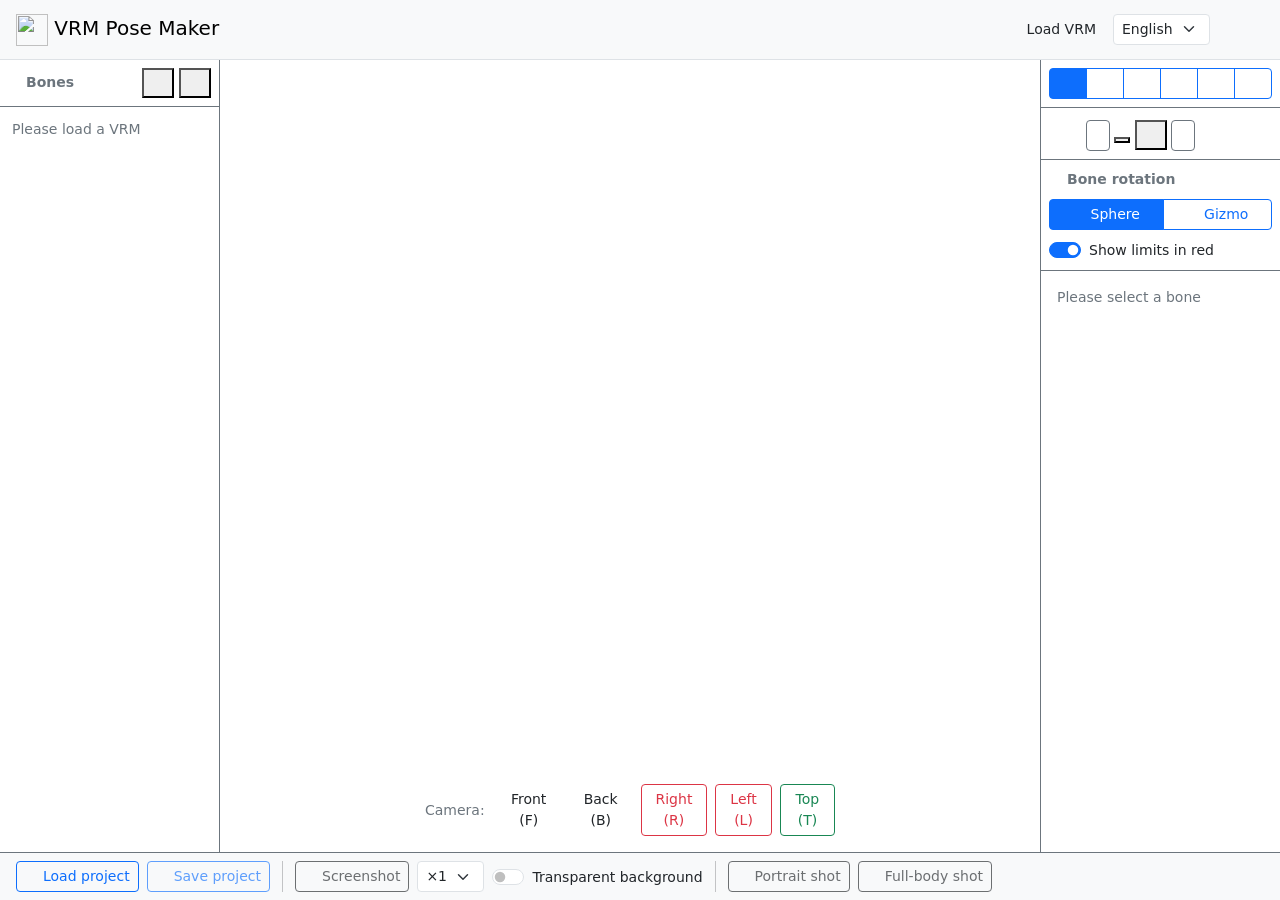
==== src/index.html @ 855b302d "grip" ====
<!DOCTYPE html>
<html lang="en" data-bs-theme="dark">
  <head>
    <meta charset="UTF-8" />
    <meta name="viewport" content="width=device-width, initial-scale=1.0" />
    <script>
      // Decide the theme before the page paints (avoids flicker). Saved setting takes precedence over the OS setting.
      (function() {
        let saved = null;
        try { saved = localStorage.getItem("darkMode"); } catch (e) { /* keep working where storage is unavailable */ }
        const prefersDark = globalThis.matchMedia("(prefers-color-scheme: dark)").matches;
        const theme = saved || (prefersDark ? "dark" : "light");
        document.documentElement.setAttribute("data-bs-theme", theme);
      })();

      function toggleDarkMode() {
        const html = document.documentElement;
        const newTheme = html.getAttribute("data-bs-theme") === "dark"
          ? "light"
          : "dark";
        html.setAttribute("data-bs-theme", newTheme);
        try { localStorage.setItem("darkMode", newTheme); } catch (e) { /* switching still works even if saving fails */ }
      }
      // 言語切替: /<言語コード>/ へ移動する。言語を増やすときは <select id="lang"> に option を足し、/<言語コード>/index.html を用意する。
      function changeLang() {
        const langObj = document.getElementById("lang");
        const lang = langObj.options[langObj.selectedIndex].value;
        location.href = `/vrm-pose-maker/${lang}/`;
      }
    </script>
    <!-- Global site tag (gtag.js) - Google Analytics -->
    <script async src="https://www.googletagmanager.com/gtag/js?id=G-F2179JXDYY"></script>
    <script>
      window.dataLayer = window.dataLayer || [];
      function gtag(){dataLayer.push(arguments);}
      gtag('js', new Date());
      gtag('config', 'G-F2179JXDYY');
    </script>
    <title>VRM Pose Maker</title>
    <link rel="alternate" hreflang="ja" href="/vrm-pose-maker/ja/" />
    <link rel="alternate" hreflang="en" href="/vrm-pose-maker/en/" />
    <link rel="alternate" hreflang="x-default" href="/vrm-pose-maker/" />

    <!-- 読み込みの高速化: CDNへ先に接続し、ES Module の依存チェーンを並列に先読みする -->
    <link rel="preconnect" href="https://cdn.jsdelivr.net" crossorigin />
    <!-- importmap は、modulepreload / type="module" より前に置くこと(後だと "three" を解決できず Uncaught TypeError になる) -->
    <!-- three.js & three-vrm via CDN (ESM importmap) -->
    <script type="importmap">
    {
      "imports": {
        "three": "https://cdn.jsdelivr.net/npm/three@0.186.0/build/three.module.min.js",
        "three/addons/": "https://cdn.jsdelivr.net/npm/three@0.186.0/examples/jsm/",
        "@pixiv/three-vrm": "https://cdn.jsdelivr.net/npm/@pixiv/three-vrm@3.5.5/lib/three-vrm.module.min.js"
      }
    }
    </script>
    <link rel="modulepreload" href="https://cdn.jsdelivr.net/npm/three@0.186.0/build/three.module.min.js" />
    <link rel="modulepreload" href="https://cdn.jsdelivr.net/npm/@pixiv/three-vrm@3.5.5/lib/three-vrm.module.min.js" />
    <link rel="modulepreload" href="https://cdn.jsdelivr.net/npm/three@0.186.0/examples/jsm/loaders/GLTFLoader.js" />
    <link rel="modulepreload" href="https://cdn.jsdelivr.net/npm/three@0.186.0/examples/jsm/controls/OrbitControls.js" />
    <link rel="modulepreload" href="https://cdn.jsdelivr.net/npm/three@0.186.0/examples/jsm/utils/BufferGeometryUtils.js" />
    <link rel="modulepreload" href="/vrm-pose-maker/js/app.js" />
    <link rel="modulepreload" href="/vrm-pose-maker/js/scene.js" />
    <link rel="modulepreload" href="/vrm-pose-maker/js/vrm-loader.js" />
    <link rel="modulepreload" href="/vrm-pose-maker/js/ui.js" />
    <link rel="modulepreload" href="/vrm-pose-maker/js/bone-control.js" />
    <link rel="modulepreload" href="/vrm-pose-maker/js/bone-sphere.js" />
    <link rel="modulepreload" href="/vrm-pose-maker/js/exporter.js" />
    <link rel="modulepreload" href="/vrm-pose-maker/js/bone-hierarchy.js" />
    <link rel="modulepreload" href="/vrm-pose-maker/js/bone-limits.js" />
    <link rel="modulepreload" href="/vrm-pose-maker/js/bone-random.js" />
    <link rel="modulepreload" href="/vrm-pose-maker/js/bone-collision.js" />
    <link rel="modulepreload" href="/vrm-pose-maker/js/light-panel.js" />
    <link rel="modulepreload" href="/vrm-pose-maker/js/light-gizmo.js" />
    <link rel="modulepreload" href="/vrm-pose-maker/js/material-panel.js" />
    <link rel="modulepreload" href="/vrm-pose-maker/js/controls.js" />
    <link rel="modulepreload" href="/vrm-pose-maker/js/i18n.js" />
    <link rel="modulepreload" href="/vrm-pose-maker/js/model-picker.js" />
    <link rel="modulepreload" href="/vrm-pose-maker/js/gltf-loader.js" />

    <!-- Bootstrap 5 -->
    <link class="drop-inline-css" href="https://cdn.jsdelivr.net/npm/bootstrap@5.3.8/dist/css/bootstrap.min.css" rel="stylesheet" />
    <!-- Custom CSS -->
    <link class="inline-css" href="/vrm-pose-maker/css/style.css" rel="stylesheet" />
    <script data-ad-client="ca-pub-6459713332128733" async src="https://pagead2.googlesyndication.com/pagead/js/adsbygoogle.js"></script>
  </head>
  <body class="bg-body text-body overflow-hidden" data-animation-list="/vrm-pose-maker/animations/list.txt" data-vrm-list="/vrm-pose-maker/vrm/list.txt">
    <div id="app" class="position-fixed top-0 start-0 w-100 d-flex flex-column overflow-hidden" style="height: 100dvh;">

    <!-- Navbar -->
    <nav class="navbar bg-body-tertiary border-bottom px-3">
      <a class="navbar-brand" href="/vrm-pose-maker/">
        <img class="favicon" alt="" src="/vrm-pose-maker/favicon/favicon.svg" width="32" height="32">
        VRM Pose Maker
      </a>
      <div class="d-flex align-items-center gap-2">
        <button id="btn-load-vrm" class="btn btn-outline-body btn-sm">
          <svg class="me-1" width="1em" height="1em" fill="currentColor" aria-hidden="true"><use href="/vrm-pose-maker/icons/bootstrap-icons.svg#folder2-open"/></svg>Load VRM
        </button>
        <input type="file" id="input-vrm" accept=".vrm" multiple class="d-none" />
        <select id="lang" class="form-select form-select-sm w-auto" title="Language" aria-label="Language" onchange="changeLang()">
          <option value="ja">日本語</option>
          <option value="en" selected>English</option>
        </select>
        <button id="btn-theme-toggle" type="button" class="btn btn-outline-body btn-sm" onclick="toggleDarkMode()" title="Toggle dark / light mode" aria-label="Toggle dark mode">
          <svg class="theme-icon-dark" width="1em" height="1em" fill="currentColor" aria-hidden="true"><use href="/vrm-pose-maker/icons/bootstrap-icons.svg#sun-fill"/></svg><svg class="theme-icon-light" width="1em" height="1em" fill="currentColor" aria-hidden="true"><use href="/vrm-pose-maker/icons/bootstrap-icons.svg#moon-stars-fill"/></svg>
        </button>
      </div>
    </nav>

    <!-- Main layout -->
    <div class="d-flex flex-grow-1 overflow-hidden">

      <!-- Left Panel: Bone List -->
      <div id="panel-left" class="bg-body border-end border-secondary d-flex flex-column" style="width:220px; min-width:180px;">
        <div class="p-2 border-bottom border-secondary d-flex align-items-center justify-content-between">
          <span class="small fw-bold text-secondary">
            <svg class="me-1" width="1em" height="1em" fill="currentColor" aria-hidden="true"><use href="/vrm-pose-maker/icons/bootstrap-icons.svg#diagram-3"/></svg>Bones
          </span>
          <span class="bone-tools">
            <button type="button" class="bone-tool-btn" id="bone-all-random" title="Randomize all bones within joint limits" aria-label="Randomize all bones within joint limits"><svg width="1em" height="1em" fill="currentColor" aria-hidden="true"><use href="/vrm-pose-maker/icons/bootstrap-icons.svg#shuffle"/></svg></button>
            <button type="button" class="bone-tool-btn" id="bone-all-reset" title="Reset all bones to the initial pose" aria-label="Reset all bones to the initial pose"><svg width="1em" height="1em" fill="currentColor" aria-hidden="true"><use href="/vrm-pose-maker/icons/bootstrap-icons.svg#arrow-counterclockwise"/></svg></button>
          </span>
        </div>
        <div id="bone-list-container" class="flex-grow-1 overflow-auto p-1">
          <div class="text-secondary small p-2">Please load a VRM</div>
        </div>
      </div>

      <!-- Center: 3D Canvas Area -->
      <div id="canvas-wrapper" class="flex-grow-1 d-flex flex-column position-relative">
        <!-- Drag & drop overlay -->
        <div id="drop-overlay" class="d-none" aria-hidden="true">
          <div class="drop-overlay-box"><svg class="me-2" width="1em" height="1em" fill="currentColor" aria-hidden="true"><use href="/vrm-pose-maker/icons/bootstrap-icons.svg#box-arrow-in-down"/></svg>Drop here<div class="small mt-1">.vrm (add model) / .glb, .fbx, .vrma (pose) / .vrmposer.json (project) / image, video (background)</div></div>
        </div>

        <!-- Loading overlay -->
        <div id="loading-overlay" class="position-absolute top-0 start-0 w-100 h-100 d-flex align-items-center justify-content-center d-none" style="z-index:10; background:rgba(0,0,0,0.7);">
          <div class="text-center">
            <div class="spinner-border text-body mb-2" role="status"></div>
            <div class="text-body small">Loading...</div>
          </div>
        </div>

        <!-- Canvas -->
        <canvas id="three-canvas" class="flex-grow-1 d-block w-100"></canvas>

        <!-- View Direction Buttons (bottom center of canvas) -->
        <div id="axis-buttons" class="position-absolute bottom-0 start-50 translate-middle-x mb-3 d-flex gap-2 align-items-center">
          <span class="text-secondary small me-1">Camera:</span>
          <button id="btn-view-front" class="btn btn-sm btn-outline-body"     title="View from the front">Front (F)</button>
          <button id="btn-view-back"  class="btn btn-sm btn-outline-body"     title="View from the back">Back (B)</button>
          <button id="btn-view-right" class="btn btn-sm btn-outline-danger"   title="View from the right">Right (R)</button>
          <button id="btn-view-left"  class="btn btn-sm btn-outline-danger"   title="View from the left">Left (L)</button>
          <button id="btn-view-top"   class="btn btn-sm btn-outline-success"  title="View from above">Top (T)</button>
        </div>

        <!-- Selected bone hint -->
        <div id="bone-hint" class="position-absolute top-0 start-50 translate-middle-x mt-2 badge bg-secondary d-none"></div>
      </div>

      <!-- Right Panel: Bone Controls -->
      <div id="panel-right" class="bg-body border-start border-secondary d-flex flex-column" style="width:240px; min-width:200px;">
        <div class="p-2 border-bottom border-secondary">
          <div class="btn-group btn-group-sm w-100" role="group" aria-label="Switch right panel">
            <input type="radio" class="btn-check" name="right-panel-tab" id="tab-bone" autocomplete="off" checked>
            <label class="btn btn-outline-primary" for="tab-bone" title="Bones / Object">
              <svg width="1em" height="1em" fill="currentColor" aria-hidden="true"><use href="/vrm-pose-maker/icons/bootstrap-icons.svg#people"/></svg>
            </label>
            <input type="radio" class="btn-check" name="right-panel-tab" id="tab-model" autocomplete="off">
            <label class="btn btn-outline-primary" for="tab-model" title="Poses">
              <svg width="1em" height="1em" fill="currentColor" aria-hidden="true"><use href="/vrm-pose-maker/icons/bootstrap-icons.svg#person-arms-up"/></svg>
            </label>
            <input type="radio" class="btn-check" name="right-panel-tab" id="tab-expression" autocomplete="off">
            <label class="btn btn-outline-primary" for="tab-expression" title="Expressions">
              <svg width="1em" height="1em" fill="currentColor" aria-hidden="true"><use href="/vrm-pose-maker/icons/bootstrap-icons.svg#emoji-smile"/></svg>
            </label>
            <input type="radio" class="btn-check" name="right-panel-tab" id="tab-material" autocomplete="off">
            <label class="btn btn-outline-primary" for="tab-material" title="Materials">
              <svg width="1em" height="1em" fill="currentColor" aria-hidden="true"><use href="/vrm-pose-maker/icons/bootstrap-icons.svg#palette2"/></svg>
            </label>
            <input type="radio" class="btn-check" name="right-panel-tab" id="tab-collision" autocomplete="off">
            <label class="btn btn-outline-primary" for="tab-collision" title="Collision">
              <svg width="1em" height="1em" fill="currentColor" aria-hidden="true"><use href="/vrm-pose-maker/icons/bootstrap-icons.svg#bounding-box-circles"/></svg>
            </label>
            <input type="radio" class="btn-check" name="right-panel-tab" id="tab-scene" autocomplete="off">
            <label class="btn btn-outline-primary" for="tab-scene" title="Environment">
              <svg width="1em" height="1em" fill="currentColor" aria-hidden="true"><use href="/vrm-pose-maker/icons/bootstrap-icons.svg#image"/></svg>
            </label>
          </div>
        </div>

        <!-- Models & poses tab -->
        <div id="panel-tab-model" class="d-none flex-column flex-grow-1 overflow-hidden">
          <div class="p-2 border-bottom border-secondary d-flex align-items-center justify-content-between">
            <div class="small fw-bold text-secondary"><svg class="me-1" width="1em" height="1em" fill="currentColor" aria-hidden="true"><use href="/vrm-pose-maker/icons/bootstrap-icons.svg#person-arms-up"/></svg>Poses</div>
            <div class="d-flex gap-1">
              <button type="button" id="btn-random-animation" class="btn btn-sm btn-outline-secondary" disabled title="Random pose playback" aria-label="Random pose playback">
                <svg width="1em" height="1em" fill="currentColor" aria-hidden="true"><use href="/vrm-pose-maker/icons/bootstrap-icons.svg#shuffle"/></svg>
              </button>
              <button type="button" id="btn-reset-pose" class="btn btn-sm btn-outline-secondary" disabled title="Reset pose" aria-label="Reset pose">
                <svg width="1em" height="1em" fill="currentColor" aria-hidden="true"><use href="/vrm-pose-maker/icons/bootstrap-icons.svg#arrow-counterclockwise"/></svg>
              </button>
            </div>
          </div>
          <div class="flex-grow-1 overflow-auto p-2">
            <div class="small text-secondary mb-1">Pose of the selected model</div>
            <div class="d-grid gap-2">
              <select id="select-random-animation" class="form-select form-select-sm" disabled title="Poses targeted by random playback. The pose currently playing is selected; choose another to switch to it"><option value="">(Loading pose list…)</option></select>
              <button id="btn-load-pose" class="btn btn-sm btn-outline-warning" disabled title="Load a GLB / FBX / VRMA file. Animations are applied to the selected model; files without a human animation are added as objects"><svg class="me-1" width="1em" height="1em" fill="currentColor" aria-hidden="true"><use href="/vrm-pose-maker/icons/bootstrap-icons.svg#upload"/></svg>Load pose</button>
              <button id="btn-save-vrma" class="btn btn-sm btn-outline-warning" disabled title="Save the current pose as .vrma"><svg class="me-1" width="1em" height="1em" fill="currentColor" aria-hidden="true"><use href="/vrm-pose-maker/icons/bootstrap-icons.svg#download"/></svg>Save pose</button>
              <button id="btn-copy-pose" class="btn btn-sm btn-outline-warning" disabled><svg class="me-1" width="1em" height="1em" fill="currentColor" aria-hidden="true"><use href="/vrm-pose-maker/icons/bootstrap-icons.svg#clipboard"/></svg>Copy pose to clipboard</button>
              <button id="btn-paste-pose" class="btn btn-sm btn-outline-warning" disabled><svg class="me-1" width="1em" height="1em" fill="currentColor" aria-hidden="true"><use href="/vrm-pose-maker/icons/bootstrap-icons.svg#clipboard-check"/></svg>Paste pose from clipboard</button>
            </div>
            <input type="file" id="input-pose" accept=".glb,.fbx,.vrma" class="d-none" />
          </div>
        </div>

        <!-- Bones tab -->
        <div id="panel-tab-bone" class="d-flex flex-column flex-grow-1 overflow-hidden">
        <div class="p-2 border-bottom border-secondary" id="selection-bar">
          <div id="selection-label" class="small text-secondary mb-1 text-truncate"></div>
          <div class="d-flex align-items-center justify-content-center gap-1">
            <button type="button" id="selection-prev" class="btn btn-sm btn-outline-secondary px-1" title="Select previous model or object" aria-label="Select previous model or object"><svg width="1em" height="1em" fill="currentColor" aria-hidden="true"><use href="/vrm-pose-maker/icons/bootstrap-icons.svg#chevron-left"/></svg></button>
            <div class="selection-chip">
              <button type="button" id="selection-face" class="selection-face" role="img"></button>
              <span id="selection-count" class="selection-count"></span>
              <button type="button" id="selection-remove" class="selection-remove" title="Remove the selection from the scene" aria-label="Remove the selection from the scene"><svg width="1em" height="1em" fill="currentColor" aria-hidden="true"><use href="/vrm-pose-maker/icons/bootstrap-icons.svg#x"/></svg></button>
            </div>
            <button type="button" id="selection-next" class="btn btn-sm btn-outline-secondary px-1" title="Select next model or object" aria-label="Select next model or object"><svg width="1em" height="1em" fill="currentColor" aria-hidden="true"><use href="/vrm-pose-maker/icons/bootstrap-icons.svg#chevron-right"/></svg></button>
            <div class="dropdown ms-1">
              <button type="button" id="selection-add" class="btn btn-sm btn-outline-body px-2" data-bs-toggle="dropdown" data-bs-popper-config='{"strategy":"fixed"}' aria-expanded="false" title="Add" aria-label="Add"><svg width="1em" height="1em" fill="currentColor" aria-hidden="true"><use href="/vrm-pose-maker/icons/bootstrap-icons.svg#plus-lg"/></svg></button>
              <ul class="dropdown-menu dropdown-menu-end">
                <li><button type="button" id="btn-model-add" class="dropdown-item small">Add VRM</button></li>
                <li><button type="button" id="btn-object-add" class="dropdown-item small" title="Add a GLB / FBX file as an object (prop, set…) without checking whether it is an animation">Add object</button></li>
              </ul>
            </div>
          </div>
          <input type="file" id="input-object" accept=".glb,.gltf,.fbx" multiple class="d-none" />
        </div>
        <div id="bone-body" class="d-flex flex-column flex-grow-1 overflow-hidden">
        <div class="p-2 border-bottom border-secondary">
          <div class="d-flex align-items-center justify-content-between">
            <span class="small fw-bold text-secondary">
              <svg class="me-1" width="1em" height="1em" fill="currentColor" aria-hidden="true"><use href="/vrm-pose-maker/icons/bootstrap-icons.svg#sliders"/></svg>Bone rotation
            </span>
            <button type="button" class="btn btn-sm btn-link text-secondary p-0"
                    data-bs-toggle="collapse" data-bs-target="#bone-controls-help"
                    aria-expanded="false" aria-controls="bone-controls-help"
                    title="Show controls help">
              <svg width="1em" height="1em" fill="currentColor" aria-hidden="true"><use href="/vrm-pose-maker/icons/bootstrap-icons.svg#question-circle"/></svg>
            </button>
          </div>

          <div class="btn-group btn-group-sm w-100 mt-2" role="group" aria-label="Manipulation mode">
            <input type="radio" class="btn-check" name="manip-mode" id="manip-mode-sphere" autocomplete="off" checked>
            <label class="btn btn-outline-primary" for="manip-mode-sphere">
              <svg class="me-1" width="1em" height="1em" fill="currentColor" aria-hidden="true"><use href="/vrm-pose-maker/icons/bootstrap-icons.svg#circle"/></svg>Sphere
            </label>
            <input type="radio" class="btn-check" name="manip-mode" id="manip-mode-gizmo" autocomplete="off">
            <label class="btn btn-outline-primary" for="manip-mode-gizmo">
              <svg class="me-1" width="1em" height="1em" fill="currentColor" aria-hidden="true"><use href="/vrm-pose-maker/icons/bootstrap-icons.svg#bounding-box-circles"/></svg>Gizmo
            </label>
          </div>

          <div class="form-check form-switch mt-2 mb-0">
            <input class="form-check-input" type="checkbox" role="switch" id="bone-show-limits" checked>
            <label class="form-check-label small" for="bone-show-limits">Show limits in red</label>
          </div>

          <div class="collapse mt-2" id="bone-controls-help">
            <div id="bone-controls-help-body" class="small bone-help-scroll">
              <div class="fw-bold text-body mb-1"><svg class="me-1" width="1em" height="1em" fill="currentColor" aria-hidden="true"><use href="/vrm-pose-maker/icons/bootstrap-icons.svg#mouse"/></svg>PC (mouse)</div>
              <ul class="mb-2 ps-3">
                <li>Left-drag the model (outside sphere/gizmo): move the model</li>
                <li>Left-drag (outside model, sphere and gizmo): rotate camera</li>
                <li>Right-drag (outside sphere/gizmo): pan camera</li>
                <li>Hold left button (inside sphere, or on a gizmo ring): rotate bone</li>
                <li>Hold right button (inside sphere/gizmo): move bone</li>
                <li>Right-click (inside sphere/gizmo, no movement): switch to parent bone</li>
                <li>Left-click (yellow center dot): toggle control target</li>
                <li>Hold left button (on another avatar): select that avatar, then drag to move it</li>
              </ul>
              <div class="fw-bold text-body mb-1"><svg class="me-1" width="1em" height="1em" fill="currentColor" aria-hidden="true"><use href="/vrm-pose-maker/icons/bootstrap-icons.svg#tablet"/></svg>Tablet (touch)</div>
              <ul class="mb-0 ps-3">
                <li>One-finger drag (on the model): move the model</li>
                <li>One-finger drag (outside model, sphere and gizmo): rotate camera</li>
                <li>Two-finger drag (outside sphere/gizmo): pan camera</li>
                <li>One-finger hold (inside sphere, or on a gizmo ring): rotate bone</li>
                <li>Long press (inside sphere/gizmo): switch to parent bone</li>
                <li>Two-finger drag (inside sphere/gizmo): move bone</li>
                <li>One-finger tap (yellow center dot): toggle control target</li>
                <li>Long press (on another avatar): select that avatar, then drag to move it</li>
              </ul>
            </div>
          </div>
        </div>
        <div id="bone-controls" class="flex-grow-1 overflow-auto p-2">
          <div class="text-secondary small p-2">Please select a bone</div>
        </div>
        </div>
        <div id="object-body" class="d-none flex-column flex-grow-1 overflow-auto p-2">
          <div id="object-controls"></div>
        </div>
        </div>

        <!-- Expressions tab -->
        <div id="panel-tab-expression" class="d-none flex-column flex-grow-1 overflow-hidden">
          <div class="p-2 border-bottom border-secondary d-flex align-items-center justify-content-between">
            <span class="small fw-bold text-secondary">
              <svg class="me-1" width="1em" height="1em" fill="currentColor" aria-hidden="true"><use href="/vrm-pose-maker/icons/bootstrap-icons.svg#emoji-smile"/></svg>Expressions
            </span>
            <div class="d-flex gap-1">
            <button type="button" id="btn-random-expressions" class="btn btn-sm btn-outline-secondary" title="Randomize expressions">
              <svg width="1em" height="1em" fill="currentColor" aria-hidden="true"><use href="/vrm-pose-maker/icons/bootstrap-icons.svg#shuffle"/></svg>
            </button>
            <button type="button" id="btn-reset-expressions" class="btn btn-sm btn-outline-secondary" title="Reset all expressions">
              <svg width="1em" height="1em" fill="currentColor" aria-hidden="true"><use href="/vrm-pose-maker/icons/bootstrap-icons.svg#arrow-counterclockwise"/></svg>
            </button>
            </div>
          </div>
          <div id="expression-controls" class="flex-grow-1 overflow-auto p-2">
            <div class="text-secondary small p-2">Please load a VRM</div>
          </div>
        </div>

        <!-- 衝突 タブ -->
        <div id="panel-tab-collision" class="d-none flex-column flex-grow-1 overflow-hidden">
          <div class="p-2 border-bottom border-secondary">
            <div class="small fw-bold text-secondary"><svg class="me-1" width="1em" height="1em" fill="currentColor" aria-hidden="true"><use href="/vrm-pose-maker/icons/bootstrap-icons.svg#bounding-box-circles"/></svg>Collision</div>
          </div>
          <div class="flex-grow-1 overflow-auto p-2">
            <div class="mb-2" title="Lays small spheres along the clothes surface, only for the swaying parts of the selected area, so they sink into clothes less. Lighter than Hair clipping fix, and applies while it is 0.">
              <div class="small mb-1">Strict collision</div>
              <div class="form-check form-check-inline form-switch">
                <input class="form-check-input" type="checkbox" role="switch" id="physics-strict-hair">
                <label class="form-check-label small" for="physics-strict-hair">Hair</label>
              </div>
              <div class="form-check form-check-inline form-switch">
                <input class="form-check-input" type="checkbox" role="switch" id="physics-strict-skirt">
                <label class="form-check-label small" for="physics-strict-skirt">Skirt</label>
              </div>
              <div class="form-check form-check-inline form-switch">
                <input class="form-check-input" type="checkbox" role="switch" id="physics-strict-other">
                <label class="form-check-label small" for="physics-strict-other">Other</label>
              </div>
              <div class="small text-secondary mt-1">Turn on "Other" to avoid body penetration.</div>
            </div>
            <hr class="border-secondary">
            <div class="form-check form-switch mb-3" title="Lifts the model when any part of its body (the soles when standing, the hips when sitting, the back when lying down...) would sink below the floor (y=0). Floating in the air is left alone, and the lift is released when the pose no longer needs it. Hair and skirts that sway are not counted.">
              <input class="form-check-input" type="checkbox" role="switch" id="collision-ground">
              <label class="form-check-label small" for="collision-ground">Keep above the ground</label>
            </div>
            <hr class="border-secondary">
            <div class="small fw-bold text-secondary mb-2" title="Press "Set target", then press and drag over the canvas: the palm follows the surface under the pointer and is set when you release, facing the surface. Drag the colored dot the same way to fine-tune it. The hand stays on the dot even when you move the model. Turn the switch off to release the hand. Rotating the arm changes which way the elbow points.">Place hands (IK)</div>
            <div class="d-flex align-items-center gap-2 mb-2">
              <div class="form-check form-switch mb-0 flex-grow-1">
                <input class="form-check-input" type="checkbox" role="switch" id="ik-leftHand">
                <label class="form-check-label small" for="ik-leftHand">Left hand</label>
              </div>
              <button type="button" class="btn btn-sm btn-outline-secondary" data-ik-place="leftHand" title="Press and drag over the canvas to choose where the hand goes">Set target</button>
            </div>
            <div class="d-flex align-items-center gap-2 mb-2 ps-4" title="Which part of the hand touches the surface. Palm (center) is for gripping, heel of palm is for striking with the lower palm, back of hand is for touching with the back.">
              <label class="small text-secondary text-nowrap" for="ik-part-leftHand">Touching part</label>
              <select class="form-select form-select-sm" id="ik-part-leftHand" disabled>
                <option value="center" selected>Palm (center)</option>
                <option value="heel">Heel of palm</option>
                <option value="back">Back of hand</option>
                <option value="fingers">Fingers</option>
              </select>
            </div>
            <div class="d-flex align-items-center gap-2 mb-2 ps-4 d-none" id="ik-fingers-row-leftHand">
              <div class="btn-group btn-group-sm" role="group" id="ik-fingers-leftHand">
                <input type="checkbox" class="btn-check" id="ik-finger-leftHand-Thumb" data-finger="Thumb" autocomplete="off">
                <label class="btn btn-outline-secondary" for="ik-finger-leftHand-Thumb" title="Thumb">1</label>
                <input type="checkbox" class="btn-check" id="ik-finger-leftHand-Index" data-finger="Index" autocomplete="off" checked>
                <label class="btn btn-outline-secondary" for="ik-finger-leftHand-Index" title="Index">2</label>
                <input type="checkbox" class="btn-check" id="ik-finger-leftHand-Middle" data-finger="Middle" autocomplete="off">
                <label class="btn btn-outline-secondary" for="ik-finger-leftHand-Middle" title="Middle">3</label>
                <input type="checkbox" class="btn-check" id="ik-finger-leftHand-Ring" data-finger="Ring" autocomplete="off">
                <label class="btn btn-outline-secondary" for="ik-finger-leftHand-Ring" title="Ring">4</label>
                <input type="checkbox" class="btn-check" id="ik-finger-leftHand-Little" data-finger="Little" autocomplete="off">
                <label class="btn btn-outline-secondary" for="ik-finger-leftHand-Little" title="Little">5</label>
              </div>
            </div>
            <div class="d-flex align-items-center gap-2 mb-2 ps-4" title="Turns which way the fingers point while the palm stays on the surface. Only for hands placed on a surface.">
              <label class="small text-secondary text-nowrap" for="ik-roll-leftHand">Palm rotation</label>
              <input type="range" class="form-range" id="ik-roll-leftHand" min="-180" max="180" step="1" value="0" disabled>
            </div>
            <div class="d-flex align-items-center gap-2 mb-2 ps-4" title="Closes the fingers from the palm. Each finger stops when it touches the body, the floor or an object. Only for hands touching with the palm, heel or back of the hand.">
              <label class="small text-secondary text-nowrap" for="ik-grip-leftHand">Grip</label>
              <input type="range" class="form-range" id="ik-grip-leftHand" min="0" max="100" step="1" value="0" disabled>
              <button type="button" class="btn btn-sm btn-outline-secondary text-nowrap" data-ik-grip-auto="leftHand" title="Close the fingers until they touch" disabled>Auto</button>
            </div>
            <div class="d-flex align-items-center gap-2 mb-2 ps-4" title="Fingers to grip with (1 = thumb … 5 = little)">
              <div class="btn-group btn-group-sm" role="group" id="ik-grip-fingers-leftHand">
                <input type="checkbox" class="btn-check" id="ik-grip-finger-leftHand-Thumb" data-grip-finger="Thumb" autocomplete="off" checked>
                <label class="btn btn-outline-secondary" for="ik-grip-finger-leftHand-Thumb" title="Thumb">1</label>
                <input type="checkbox" class="btn-check" id="ik-grip-finger-leftHand-Index" data-grip-finger="Index" autocomplete="off" checked>
                <label class="btn btn-outline-secondary" for="ik-grip-finger-leftHand-Index" title="Index finger">2</label>
                <input type="checkbox" class="btn-check" id="ik-grip-finger-leftHand-Middle" data-grip-finger="Middle" autocomplete="off" checked>
                <label class="btn btn-outline-secondary" for="ik-grip-finger-leftHand-Middle" title="Middle finger">3</label>
                <input type="checkbox" class="btn-check" id="ik-grip-finger-leftHand-Ring" data-grip-finger="Ring" autocomplete="off" checked>
                <label class="btn btn-outline-secondary" for="ik-grip-finger-leftHand-Ring" title="Ring finger">4</label>
                <input type="checkbox" class="btn-check" id="ik-grip-finger-leftHand-Little" data-grip-finger="Little" autocomplete="off" checked>
                <label class="btn btn-outline-secondary" for="ik-grip-finger-leftHand-Little" title="Little finger">5</label>
              </div>
            </div>
            <div class="d-flex align-items-center gap-2 mb-2 ps-4" title="How wide the thumb stays open. 0 closes it with the other fingers; higher keeps it open wider.">
              <label class="small text-secondary text-nowrap" for="ik-grip-spread-leftHand">Thumb spread</label>
              <input type="range" class="form-range" id="ik-grip-spread-leftHand" min="0" max="100" step="1" value="0" disabled>
            </div>
            <div class="d-flex align-items-center gap-2 mb-2">
              <div class="form-check form-switch mb-0 flex-grow-1">
                <input class="form-check-input" type="checkbox" role="switch" id="ik-rightHand">
                <label class="form-check-label small" for="ik-rightHand">Right hand</label>
              </div>
              <button type="button" class="btn btn-sm btn-outline-secondary" data-ik-place="rightHand" title="Press and drag over the canvas to choose where the hand goes">Set target</button>
            </div>
            <div class="d-flex align-items-center gap-2 mb-2 ps-4" title="Which part of the hand touches the surface. Palm (center) is for gripping, heel of palm is for striking with the lower palm, back of hand is for touching with the back.">
              <label class="small text-secondary text-nowrap" for="ik-part-rightHand">Touching part</label>
              <select class="form-select form-select-sm" id="ik-part-rightHand" disabled>
                <option value="center" selected>Palm (center)</option>
                <option value="heel">Heel of palm</option>
                <option value="back">Back of hand</option>
                <option value="fingers">Fingers</option>
              </select>
            </div>
            <div class="d-flex align-items-center gap-2 mb-2 ps-4 d-none" id="ik-fingers-row-rightHand">
              <div class="btn-group btn-group-sm" role="group" id="ik-fingers-rightHand">
                <input type="checkbox" class="btn-check" id="ik-finger-rightHand-Thumb" data-finger="Thumb" autocomplete="off">
                <label class="btn btn-outline-secondary" for="ik-finger-rightHand-Thumb" title="Thumb">1</label>
                <input type="checkbox" class="btn-check" id="ik-finger-rightHand-Index" data-finger="Index" autocomplete="off" checked>
                <label class="btn btn-outline-secondary" for="ik-finger-rightHand-Index" title="Index">2</label>
                <input type="checkbox" class="btn-check" id="ik-finger-rightHand-Middle" data-finger="Middle" autocomplete="off">
                <label class="btn btn-outline-secondary" for="ik-finger-rightHand-Middle" title="Middle">3</label>
                <input type="checkbox" class="btn-check" id="ik-finger-rightHand-Ring" data-finger="Ring" autocomplete="off">
                <label class="btn btn-outline-secondary" for="ik-finger-rightHand-Ring" title="Ring">4</label>
                <input type="checkbox" class="btn-check" id="ik-finger-rightHand-Little" data-finger="Little" autocomplete="off">
                <label class="btn btn-outline-secondary" for="ik-finger-rightHand-Little" title="Little">5</label>
              </div>
            </div>
            <div class="d-flex align-items-center gap-2 mb-2 ps-4" title="Turns which way the fingers point while the palm stays on the surface. Only for hands placed on a surface.">
              <label class="small text-secondary text-nowrap" for="ik-roll-rightHand">Palm rotation</label>
              <input type="range" class="form-range" id="ik-roll-rightHand" min="-180" max="180" step="1" value="0" disabled>
            </div>
            <div class="d-flex align-items-center gap-2 mb-2 ps-4" title="Closes the fingers from the palm. Each finger stops when it touches the body, the floor or an object. Only for hands touching with the palm, heel or back of the hand.">
              <label class="small text-secondary text-nowrap" for="ik-grip-rightHand">Grip</label>
              <input type="range" class="form-range" id="ik-grip-rightHand" min="0" max="100" step="1" value="0" disabled>
              <button type="button" class="btn btn-sm btn-outline-secondary text-nowrap" data-ik-grip-auto="rightHand" title="Close the fingers until they touch" disabled>Auto</button>
            </div>
            <div class="d-flex align-items-center gap-2 mb-2 ps-4" title="Fingers to grip with (1 = thumb … 5 = little)">
              <div class="btn-group btn-group-sm" role="group" id="ik-grip-fingers-rightHand">
                <input type="checkbox" class="btn-check" id="ik-grip-finger-rightHand-Thumb" data-grip-finger="Thumb" autocomplete="off" checked>
                <label class="btn btn-outline-secondary" for="ik-grip-finger-rightHand-Thumb" title="Thumb">1</label>
                <input type="checkbox" class="btn-check" id="ik-grip-finger-rightHand-Index" data-grip-finger="Index" autocomplete="off" checked>
                <label class="btn btn-outline-secondary" for="ik-grip-finger-rightHand-Index" title="Index finger">2</label>
                <input type="checkbox" class="btn-check" id="ik-grip-finger-rightHand-Middle" data-grip-finger="Middle" autocomplete="off" checked>
                <label class="btn btn-outline-secondary" for="ik-grip-finger-rightHand-Middle" title="Middle finger">3</label>
                <input type="checkbox" class="btn-check" id="ik-grip-finger-rightHand-Ring" data-grip-finger="Ring" autocomplete="off" checked>
                <label class="btn btn-outline-secondary" for="ik-grip-finger-rightHand-Ring" title="Ring finger">4</label>
                <input type="checkbox" class="btn-check" id="ik-grip-finger-rightHand-Little" data-grip-finger="Little" autocomplete="off" checked>
                <label class="btn btn-outline-secondary" for="ik-grip-finger-rightHand-Little" title="Little finger">5</label>
              </div>
            </div>
            <div class="d-flex align-items-center gap-2 mb-2 ps-4" title="How wide the thumb stays open. 0 closes it with the other fingers; higher keeps it open wider.">
              <label class="small text-secondary text-nowrap" for="ik-grip-spread-rightHand">Thumb spread</label>
              <input type="range" class="form-range" id="ik-grip-spread-rightHand" min="0" max="100" step="1" value="0" disabled>
            </div>
            <div class="form-check form-switch mb-2" title="While you drag a dot to fine-tune it, only the arm moves and the body stays put.">
              <input class="form-check-input" type="checkbox" role="switch" id="ik-fix-trunk" checked>
              <label class="form-check-label small" for="ik-fix-trunk">Fix trunk when fine-tuning</label>
            </div>
            <div id="ik-hint" class="small text-info mb-2 d-none">Press and drag on the canvas to choose the spot; release to confirm (Esc to cancel)</div>
            <hr class="border-secondary">
            <div class="small fw-bold text-secondary mb-2">Hair & clothes clipping</div>
            <div class="mb-1">
              <div class="d-flex justify-content-between small text-secondary" title="Pushes skirt cloth out of the legs, hips and hands so thighs don't poke through it (only cloth hanging from the waist, like skirts; tight clothes are left alone). 0 = off (default). Raise it if the skirt looks cut by the legs; too high makes it bulge.">
                <label for="physics-collision">Skirt clipping fix</label>
                <span id="physics-collision-value">0.00</span>
              </div>
              <input type="range" class="form-range" id="physics-collision" min="0" max="1.5" step="0.05" value="0">
            </div>
            <div class="mb-1">
              <div class="d-flex justify-content-between small text-secondary" title="Pushes the edges of hair strands out of the actual surface (clothes included) of the neck, shoulders, chest and arms so they don't sink in. 0 = off (default). At 1 the strand edges just touch the surface, so start there. Lower allows a little sinking; higher floats the hair off the surface.">
                <label for="physics-hair-collision">Hair clipping fix</label>
                <span id="physics-hair-collision-value">0.00</span>
              </div>
              <input type="range" class="form-range" id="physics-hair-collision" min="0" max="1.5" step="0.05" value="0">
            </div>
            <hr class="border-secondary">
            <button type="button" id="btn-settle-physics" class="btn btn-sm btn-outline-body w-100 mb-2" title="Let sway settle for a few seconds in the current pose (use it after changing the pose a lot, before a screenshot)">Settle sway</button>
          </div>
        </div>

        <!-- Environment tab -->
        <div id="panel-tab-scene" class="d-none flex-column flex-grow-1 overflow-hidden">
          <div class="p-2 border-bottom border-secondary">
            <span class="small fw-bold text-secondary">
              <svg class="me-1" width="1em" height="1em" fill="currentColor" aria-hidden="true"><use href="/vrm-pose-maker/icons/bootstrap-icons.svg#image"/></svg>Environment
            </span>
          </div>
          <div class="flex-grow-1 overflow-auto p-2">
            <div class="mb-3">
              <label class="form-label small text-secondary mb-1" for="bg-color">Background color</label>
              <div class="d-flex gap-2">
                <input type="color" id="bg-color" class="form-control form-control-color flex-grow-1" value="#1a1a2e" title="Background color">
                <button type="button" id="btn-reset-bg-color" class="btn btn-outline-secondary" title="Reset the background color to the default" aria-label="Reset the background color to the default">
                  <svg width="1em" height="1em" fill="currentColor" aria-hidden="true"><use href="/vrm-pose-maker/icons/bootstrap-icons.svg#arrow-counterclockwise"/></svg>
                </button>
              </div>
            </div>
            <div class="mb-3">
              <label class="form-label small text-secondary mb-1" for="bg-image">Background image / video</label>
              <input type="file" id="bg-image" class="form-control form-control-sm" accept="image/*,video/*">
              <button type="button" id="btn-clear-bg-image" class="btn btn-sm btn-outline-secondary w-100 mt-1">
                <svg class="me-1" width="1em" height="1em" fill="currentColor" aria-hidden="true"><use href="/vrm-pose-maker/icons/bootstrap-icons.svg#x-circle"/></svg>Remove image/video and use color
              </button>
            </div>
            <div class="form-check form-switch mb-3">
              <input class="form-check-input" type="checkbox" role="switch" id="toggle-grid" checked>
              <label class="form-check-label small" for="toggle-grid">Show floor grid</label>
            </div>
            <hr class="border-secondary">
            <div class="small fw-bold text-secondary mb-2" title="Simulates sway (SpringBone) such as hair, clothes, and accessories under gravity and wind. Models usually have no gravity set, so they do not hang down when you tilt the body or raise a leg"><svg class="me-1" width="1em" height="1em" fill="currentColor" aria-hidden="true"><use href="/vrm-pose-maker/icons/bootstrap-icons.svg#sliders"/></svg>Physics (sway)</div>
            <div class="form-check form-switch mb-2">
              <input class="form-check-input" type="checkbox" role="switch" id="toggle-physics" checked>
              <label class="form-check-label small" for="toggle-physics">Enable sway physics</label>
            </div>
            <div class="mb-2">
              <div class="d-flex justify-content-between align-items-center small text-secondary">
                <label for="physics-gravity">Gravity</label>
                <span id="physics-gravity-value" class="ms-auto me-1">0.50</span>
                <button type="button" id="btn-reset-gravity" class="btn btn-sm btn-outline-secondary py-0 px-1" title="Reset gravity" aria-label="Reset gravity">
                  <svg width="1em" height="1em" fill="currentColor" aria-hidden="true"><use href="/vrm-pose-maker/icons/bootstrap-icons.svg#arrow-counterclockwise"/></svg>
                </button>
              </div>
              <input type="range" class="form-range" id="physics-gravity" min="0" max="2" step="0.05" value="0.5">
            </div>
            <div class="d-flex justify-content-between align-items-center small text-secondary mt-3 mb-1" title="Wind blows hair and clothes. Directions are in world space as seen from the front: right, up, and toward the viewer (front)">
              <span>Wind (direction it blows toward)</span>
              <button type="button" id="btn-reset-wind" class="btn btn-sm btn-outline-secondary py-0 px-1" title="Reset wind" aria-label="Reset wind">
                <svg width="1em" height="1em" fill="currentColor" aria-hidden="true"><use href="/vrm-pose-maker/icons/bootstrap-icons.svg#arrow-counterclockwise"/></svg>
              </button>
            </div>
            <div class="mb-1">
              <div class="d-flex justify-content-between small text-secondary">
                <label for="wind-x">Left ⟷ Right</label>
                <span id="wind-x-value">0.0</span>
              </div>
              <input type="range" class="form-range" id="wind-x" min="-2" max="2" step="0.1" value="0">
            </div>
            <div class="mb-1">
              <div class="d-flex justify-content-between small text-secondary">
                <label for="wind-y">Down ⟷ Up</label>
                <span id="wind-y-value">0.0</span>
              </div>
              <input type="range" class="form-range" id="wind-y" min="-2" max="2" step="0.1" value="0">
            </div>
            <div class="mb-1">
              <div class="d-flex justify-content-between small text-secondary">
                <label for="wind-z">Back ⟷ Front</label>
                <span id="wind-z-value">0.0</span>
              </div>
              <input type="range" class="form-range" id="wind-z" min="-2" max="2" step="0.1" value="0">
            </div>
            <div class="mb-1">
              <div class="d-flex justify-content-between small text-secondary">
                <label for="wind-gust">Gust (varying strength)</label>
                <span id="wind-gust-value">0.50</span>
              </div>
              <input type="range" class="form-range" id="wind-gust" min="0" max="1" step="0.05" value="0.5">
            </div>
            <hr class="border-secondary">
            <div class="small fw-bold text-secondary mb-2"><svg class="me-1" width="1em" height="1em" fill="currentColor" aria-hidden="true"><use href="/vrm-pose-maker/icons/bootstrap-icons.svg#lightbulb"/></svg>Lights</div>
            <div id="light-controls"></div>
          </div>
        </div>

        <!-- Materials tab -->
        <div id="panel-tab-material" class="d-none flex-column flex-grow-1 overflow-hidden">
          <div class="p-2 border-bottom border-secondary">
            <span class="small fw-bold text-secondary">
              <svg class="me-1" width="1em" height="1em" fill="currentColor" aria-hidden="true"><use href="/vrm-pose-maker/icons/bootstrap-icons.svg#palette2"/></svg>Materials
            </span>
            <select id="material-select" class="form-select form-select-sm mt-2" disabled></select>
          </div>
          <div id="material-controls" class="flex-grow-1 overflow-auto p-2">
            <div class="text-secondary small p-2">Please load a VRM</div>
          </div>
        </div>
      </div>

    </div>

    <!-- Footer: Action Buttons -->
    <div id="footer" class="bg-body-tertiary border-top border-secondary px-3 py-2 flex-shrink-0 d-flex flex-wrap gap-2 align-items-center">
      <button id="btn-load-project" class="btn btn-outline-primary btn-sm">
        <svg class="me-1" width="1em" height="1em" fill="currentColor" aria-hidden="true"><use href="/vrm-pose-maker/icons/bootstrap-icons.svg#upload"/></svg>Load project
      </button>
      <button id="btn-save-project" class="btn btn-outline-primary btn-sm" disabled>
        <svg class="me-1" width="1em" height="1em" fill="currentColor" aria-hidden="true"><use href="/vrm-pose-maker/icons/bootstrap-icons.svg#download"/></svg>Save project
      </button>
      <input type="file" id="input-project" accept=".json,.vrmposer.json" class="d-none" />
      <div class="vr mx-1"></div>
      <button id="btn-screenshot" class="btn btn-outline-body btn-sm" disabled>
        <svg class="me-1" width="1em" height="1em" fill="currentColor" aria-hidden="true"><use href="/vrm-pose-maker/icons/bootstrap-icons.svg#camera"/></svg>Screenshot
      </button>
      <select id="screenshot-scale" class="form-select form-select-sm w-auto" title="Screenshot size (multiplier of the current view; capped by the browser/GPU limit)" aria-label="Screenshot scale">
        <option value="1" selected>×1</option>
        <option value="2">×2</option>
        <option value="3">×3</option>
        <option value="4">×4</option>
      </select>
      <div class="form-check form-switch mb-0">
        <input class="form-check-input" type="checkbox" role="switch" id="screenshot-transparent">
        <label class="form-check-label small" for="screenshot-transparent" title="Saves a PNG with no background, floor grid or fog">Transparent background</label>
      </div>
      <div class="vr mx-1"></div>
      <button id="btn-capture-portrait" class="btn btn-outline-body btn-sm" disabled title="Saves a 600×800 transparent PNG of the model being edited, framed from the waist up, with the current pose and expression. File name: (model name)_portrait.png">
        <svg class="me-1" width="1em" height="1em" fill="currentColor" aria-hidden="true"><use href="/vrm-pose-maker/icons/bootstrap-icons.svg#person-circle"/></svg>Portrait shot
      </button>
      <button id="btn-capture-full-body" class="btn btn-outline-body btn-sm" disabled title="Saves a 600×800 transparent PNG of the model being edited, framed to fit the whole body, with the current pose and expression. File name: (model name)_full_body.png">
        <svg class="me-1" width="1em" height="1em" fill="currentColor" aria-hidden="true"><use href="/vrm-pose-maker/icons/bootstrap-icons.svg#person-arms-up"/></svg>Full-body shot
      </button>
    </div>

    </div>

    <!-- Model picker modal (shown at start-up; reads vrm/list.txt) -->
    <div class="modal fade" id="model-picker" tabindex="-1" aria-labelledby="model-picker-title" aria-hidden="true">
      <div class="modal-dialog modal-xl modal-dialog-centered modal-dialog-scrollable">
        <div class="modal-content">
          <div class="modal-header">
            <h2 class="modal-title fs-5" id="model-picker-title">Choose a model</h2>
            <button type="button" class="btn-close" data-bs-dismiss="modal" aria-label="Close"></button>
          </div>
          <div class="modal-body">
            <div class="row g-3">
              <div class="col-12 col-md-8 col-lg-9">
                <div id="model-picker-grid" class="model-picker-grid"></div>
              </div>
              <div class="col-md-4 col-lg-3 d-none d-md-block">
                <div class="model-picker-preview">
                  <div class="model-picker-preview-frame">
                    <img id="model-picker-preview-img" class="d-none" alt="" loading="lazy" decoding="async">
                    <div id="model-picker-preview-empty" class="text-secondary small p-2 text-center">Select a model to preview it</div>
                  </div>
                  <div id="model-picker-preview-name" class="fw-bold mt-2 text-truncate"></div>
                  <div id="model-picker-preview-license" class="model-picker-preview-license text-secondary d-none"></div>
                </div>
              </div>
            </div>
          </div>
          <div class="modal-footer">
            <button type="button" id="model-picker-device" class="btn btn-outline-body btn-sm me-auto">
              <svg class="me-1" width="1em" height="1em" fill="currentColor" aria-hidden="true"><use href="/vrm-pose-maker/icons/bootstrap-icons.svg#folder2-open"/></svg>Choose a file from this device…
            </button>
            <button type="button" class="btn btn-outline-secondary btn-sm" data-bs-dismiss="modal">Close</button>
            <button type="button" id="model-picker-load" class="btn btn-primary btn-sm" disabled>Load this model</button>
          </div>
        </div>
      </div>
    </div>

    <!-- UI strings dictionary (looked up from JS via tr(key)). Managed per language in this HTML -->
    <script type="application/json" id="i18n">
    {
      "app.001": "Pose saved",
      "app.002": "Pose copied to clipboard",
      "app.003": "Failed to copy to clipboard",
      "app.004": "Failed to paste from clipboard",
      "app.005": "Project saved",
      "app.006": "(No list: {0})",
      "app.007": "Screenshot saved",
      "app.008": "Unsupported project file",
      "app.009": "Project loaded",
      "app.010": "Failed to load project",
      "app.011": "Loaded {0}",
      "app.012": "Failed to load VRM: {0}",
      "app.013": "Unsupported file (.vrm / .glb / .fbx / .vrma / .vrmposer.json / image / video)",
      "app.014": "Please load a VRM model first",
      "app.015": "Only one pose can be applied: {0}",
      "app.018": "Remove {0} from the scene",
      "app.020": "Unsupported file format (choose .glb / .fbx / .vrma)",
      "app.021": "Failed to load pose",
      "app.022": "{0} is not a supported file format (.glb / .fbx / .vrma)",
      "app.023": "{0}: Please choose a file that contains an animation",
      "app.024": "{0}: Please choose a GLB that contains a scene",
      "app.025": "{0}: The VRMA has no humanoid information",
      "app.026": "{0}: Could not find any bones matching the VRM",
      "app.027": "[vrm-pose-app] Unmapped bones: {0}",
      "app.028": "{0}: Could not find enough bones matching the VRM (unmapped bone names, e.g.: {1})",
      "app.029": "{0}: Could not find enough bones matching the VRM",
      "app.030": "<svg class=\"me-1\" width=\"1em\" height=\"1em\" fill=\"currentColor\" aria-hidden=\"true\"><use href=\"/vrm-pose-maker/icons/bootstrap-icons.svg#pause-fill\"/></svg>Pause animation",
      "app.031": "<svg class=\"me-1\" width=\"1em\" height=\"1em\" fill=\"currentColor\" aria-hidden=\"true\"><use href=\"/vrm-pose-maker/icons/bootstrap-icons.svg#play-fill\"/></svg>Play animation",
      "app.032": "Failed to fetch the animation list",
      "app.033": "Select a pose…",
      "app.034": "Could not fetch {0}",
      "app.035": "Could not fetch the animation list ({0})",
      "app.036": "The animation list is empty. Put .fbx / .glb / .vrma files in the animations folder and generate list.txt",
      "app.037": "Could not load {0}. Continuing random playback",
      "app.038": "Random pose playback failed",
      "app.039": "<svg width=\"1em\" height=\"1em\" fill=\"currentColor\" aria-hidden=\"true\"><use href=\"/vrm-pose-maker/icons/bootstrap-icons.svg#pause-fill\"/></svg>",
      "app.040": "<svg width=\"1em\" height=\"1em\" fill=\"currentColor\" aria-hidden=\"true\"><use href=\"/vrm-pose-maker/icons/bootstrap-icons.svg#shuffle\"/></svg>",
      "app.039-title": "Pause random pose playback",
      "app.040-title": "Random pose playback",
      "app.041": "<div class=\"text-secondary small p-2\">Please load a VRM</div>",
      "app.042": "Removed {0} from the scene",
      "app.043": "Pinning the selected bone as a hinge and moving everything from its parent bone \"{0}\" upward",
      "app.044": "Control target set back to the selected bone itself",
      "app.045": "Expressions reset",
      "app.046": "This bone has no left/right counterpart",
      "app.047": "Mirrored \"{0}\" to \"{1}\"",
      "app.048": "Pose reset (including position)",
      "app.049": "Could not capture an image of the model",
      "app.050": "Saved {0}",
      "app.051": "Expressions randomized",
      "app.052": "Random pose failed (could not load the joint limit data)",
      "obj.002": "Scale",
      "obj.003": "Rotation (Y)",
      "obj.005": "Added {0} as an object",
      "obj.006": "Could not load the object: {0}",
      "obj.007": "No visible geometry was found in this file",
      "obj.008": "Reset",
      "sel.001": "Select a model or an object",
      "sel.002": "Now editing",
      "sel.003": "Click again to remove {0}",
      "obj.009": "Rotation (X)",
      "obj.010": "Rotation (Z)",
      "picker.001": "{0} (portrait)",
      "picker.002": "{0} (full body)",
      "picker.003": "No preview image",
      "picker.004": "No license info",
      "ui.001": "Torso",
      "ui.002": "Hips",
      "ui.003": "Spine",
      "ui.004": "Chest",
      "ui.005": "Upper chest",
      "ui.006": "Head",
      "ui.007": "Neck",
      "ui.008": "Jaw",
      "ui.009": "Left eye",
      "ui.010": "Right eye",
      "ui.011": "Left arm",
      "ui.012": "Left shoulder",
      "ui.013": "Left upper arm",
      "ui.014": "Left lower arm",
      "ui.015": "Left hand",
      "ui.016": "Left fingers",
      "ui.017": "Left thumb 1",
      "ui.018": "Left thumb 2",
      "ui.019": "Left thumb 3",
      "ui.020": "Left index 1",
      "ui.021": "Left index 2",
      "ui.022": "Left index 3",
      "ui.023": "Left middle 1",
      "ui.024": "Left middle 2",
      "ui.025": "Left middle 3",
      "ui.026": "Left ring 1",
      "ui.027": "Left ring 2",
      "ui.028": "Left ring 3",
      "ui.029": "Left little 1",
      "ui.030": "Left little 2",
      "ui.031": "Left little 3",
      "ui.032": "Right arm",
      "ui.033": "Right shoulder",
      "ui.034": "Right upper arm",
      "ui.035": "Right lower arm",
      "ui.036": "Right hand",
      "ui.037": "Right fingers",
      "ui.038": "Right thumb 1",
      "ui.039": "Right thumb 2",
      "ui.040": "Right thumb 3",
      "ui.041": "Right index 1",
      "ui.042": "Right index 2",
      "ui.043": "Right index 3",
      "ui.044": "Right middle 1",
      "ui.045": "Right middle 2",
      "ui.046": "Right middle 3",
      "ui.047": "Right ring 1",
      "ui.048": "Right ring 2",
      "ui.049": "Right ring 3",
      "ui.050": "Right little 1",
      "ui.051": "Right little 2",
      "ui.052": "Right little 3",
      "ui.053": "Left leg",
      "ui.054": "Left thigh",
      "ui.055": "Left shin",
      "ui.056": "Left foot",
      "ui.057": "Left toes",
      "ui.058": "Right leg",
      "ui.059": "Right thigh",
      "ui.060": "Right shin",
      "ui.061": "Right foot",
      "ui.062": "Right toes",
      "ui.063": "Happy",
      "ui.064": "Angry",
      "ui.065": "Sad",
      "ui.066": "Relaxed",
      "ui.067": "Surprised",
      "ui.068": "Mouth: A",
      "ui.069": "Mouth: I",
      "ui.070": "Mouth: U",
      "ui.071": "Mouth: E",
      "ui.072": "Mouth: O",
      "ui.073": "Blink (both eyes)",
      "ui.074": "Blink (left eye)",
      "ui.075": "Blink (right eye)",
      "ui.076": "Look: up",
      "ui.077": "Look: down",
      "ui.078": "Look: left",
      "ui.079": "Look: right",
      "ui.080": "<div class=\"text-secondary small p-2\">Please select a bone</div>",
      "ui.081": "<svg width=\"1em\" height=\"1em\" fill=\"currentColor\" aria-hidden=\"true\"><use href=\"/vrm-pose-maker/icons/bootstrap-icons.svg#arrow-counterclockwise\"/></svg> Reset",
      "ui.082": "Reset this bone's rotation and position",
      "ui.083": "<svg class=\"me-1\" width=\"1em\" height=\"1em\" fill=\"currentColor\" aria-hidden=\"true\"><use href=\"/vrm-pose-maker/icons/bootstrap-icons.svg#symmetry-vertical\"/></svg>Mirror to \"{0}\"",
      "ui.084": "Copies the pose of this bone and its descendants (down to the hand and fingers for an arm) to the opposite side.",
      "ui.085": "<svg class=\"me-1\" width=\"1em\" height=\"1em\" fill=\"currentColor\" aria-hidden=\"true\"><use href=\"/vrm-pose-maker/icons/bootstrap-icons.svg#arrow-up-circle\"/></svg>To parent bone ({0})",
      "ui.086": "Switches the selection itself to the parent bone toward the root (the sphere moves too). This is separate from the \"control target toggle\" (clicking the center of the sphere).",
      "ui.087": "<svg class=\"me-1\" width=\"1em\" height=\"1em\" fill=\"currentColor\" aria-hidden=\"true\"><use href=\"/vrm-pose-maker/icons/bootstrap-icons.svg#info-circle\"/></svg>This is the root-most bone",
      "ui.088": "Reset the {0} axis only",
      "ui.089": "<div class=\"text-secondary small p-2\">This VRM has no expressions</div>",
      "ui.090": "Reset this expression to 0",
      "ui.091": "Thumb",
      "ui.092": "Index",
      "ui.093": "Middle",
      "ui.094": "Ring",
      "ui.095": "Little",
      "ui.096": "Randomize \"{0}\" within joint limits",
      "ui.097": "Reset \"{0}\" to the initial pose",
      "ui.098": "Eyes",
      "ui.099": "{0}: joint {1} (counted from the base)",
      "mat.001": "None",
      "mat.002": "Normal",
      "mat.003": "Shading ratio",
      "mat.004": "World coordinates",
      "mat.005": "Screen coordinates",
      "mat.006": "Color (lit side)",
      "mat.007": "Opacity",
      "mat.008": "0 is fully transparent, 1 is fully opaque.",
      "mat.009": "Alpha cutoff",
      "mat.010": "Threshold below which texture alpha is not drawn at all (fully transparent). Used to avoid jagged cut-out edges.",
      "mat.011": "Enable transparency",
      "mat.012": "Turns transparent rendering itself on/off. While off, changing opacity or alpha cutoff above has no effect.",
      "mat.013": "Double-sided",
      "mat.014": "The \"back face\" is the side of a polygon whose normal points away from you. For thin, open, sheet-like meshes such as hair or skirts, turning this on draws the back side too, which fixes the case where you look through a gap and see nothing inside. For closed meshes such as a body, back faces are never visible to the camera, so turning it on changes nothing.",
      "mat.015": "Wireframe",
      "mat.016": "Metalness",
      "mat.017": "Roughness",
      "mat.018": "Clearcoat",
      "mat.019": "Clearcoat roughness",
      "mat.020": "Index of refraction (IOR)",
      "mat.021": "Transmission",
      "mat.022": "Thickness",
      "mat.023": "Attenuation distance (max = infinite)",
      "mat.024": "Attenuation color",
      "mat.025": "Sheen (cloth-like gloss)",
      "mat.026": "Sheen roughness",
      "mat.027": "Sheen color",
      "mat.028": "Specular intensity",
      "mat.029": "Specular color",
      "mat.030": "Iridescence (rainbow film)",
      "mat.031": "Iridescence IOR",
      "mat.032": "Anisotropy (hairline-like reflection)",
      "mat.033": "Anisotropy rotation",
      "mat.034": "Dispersion (rainbow fringing)",
      "mat.035": "Emissive color",
      "mat.036": "The color of the effect that makes the surface itself appear to glow. It is always added regardless of lighting, so it glows even in the dark. If \"Emissive intensity\" below is 0, changing this color has no visible effect (it is raised to 1 automatically). If nothing changes even then, also turn on \"Ignore emissive map\" below.",
      "mat.037": "Emissive intensity",
      "mat.038": "The strength multiplied with the emissive color. While the emissive color is black, no value here changes the look.",
      "mat.039": "Ignore emissive map",
      "mat.040": "Many VRM models assign a nearly black \"emissive map\" texture even to parts that are not meant to glow. The shader multiplies the emissive color by this texture, so when the map is black, no change to emissive color or intensity is visible. Turning this on temporarily detaches that texture so the emissive color is applied as is (turn it off to restore the original texture).",
      "mat.041": "Shade color (shadow color)",
      "mat.042": "The color of areas in shadow. The bigger the difference from \"Color (lit side)\", the easier the toony effect below is to see. On models where the two colors are close, changing toony makes almost no visible difference.",
      "mat.043": "Shading shift",
      "mat.044": "Moves the shadow boundary (the line between light and dark) back and forth.",
      "mat.045": "Toony",
      "mat.046": "The width of the gradient between light and shadow. Closer to 1 gives a crisp edge (flat two-tone), closer to 0 a smoother one. The effect is only visible at the light/dark boundary, so you won't see a change from an angle where the whole body looks equally bright. Rotate the model and check at an angle with clear light/dark separation, such as the side of the face or the base of the arm. Also, on models where \"Shade color\" is close to \"Color (lit side)\", the color difference itself is small, so a crisp edge is hard to notice.",
      "mat.047": "Rim color",
      "mat.048": "The color of the rim that makes the silhouette appear to glow.",
      "mat.049": "Fresnel power",
      "mat.050": "How tightly the rim is squeezed toward the silhouette edge. Larger values concentrate it right at the edge.",
      "mat.051": "Lift",
      "mat.052": "How much the rim is spread toward the front as well.",
      "mat.053": "Tint",
      "mat.054": "The color multiplied with the MatCap texture. This app cannot assign textures, so this item only appears for materials that already have one.",
      "mat.055": "Type",
      "mat.056": "Width",
      "mat.057": "In meters (for world coordinates). For a humanoid model about 1.6 m tall, 0.001–0.005 is a good range; beyond that the outline gets too thick for the body and breaks down at joints and similar spots. The slider maximum is deliberately kept low for safety.",
      "mat.058": "Color",
      "mat.059": "Mix with lighting",
      "mat.060": "0: paints the outline in the plain color on the left. 1: multiplies the color by the actual shading (lighting result) at that spot, so lit areas get a bright outline and shadowed areas a dark one (only the light/dark of that spot is mixed in, not the underlying skin or clothing color; this is the intended behavior).",
      "mat.061": "Scroll speed X",
      "mat.062": "Speed for effects that scroll a pattern. Most VRM skin and clothing textures are not made for this, so the effect is hard to notice on ordinary models.",
      "mat.063": "Scroll speed Y",
      "mat.064": "Rotation speed",
      "mat.065": "Current scroll offset X",
      "mat.066": "The current offset itself, which keeps changing over time according to the speed above. Setting the speed back to 0 does not restore the position, so reset this to undo the offset.",
      "mat.067": "Current scroll offset Y",
      "mat.068": "Current rotation",
      "mat.069": "The current rotation angle itself (radians), which keeps changing over time according to the rotation speed. Reset returns it to 0.",
      "mat.070": "Ignore vertex colors",
      "mat.071": "VRM0-compatible shading",
      "mat.072": "Debug view",
      "mat.073": "<div class=\"text-secondary small p-2\">No materials found</div>",
      "mat.074": "All materials",
      "mat.075": "<div class=\"text-secondary small p-2\">Please select a material</div>",
      "mat.076": "Applies to all {0} materials of this model (opacity, transparency and alpha cutoff mean different things per part, so they can only be edited when an individual material is selected)",
      "mat.077": "Basic",
      "mat.078": "Surface (PBR)",
      "mat.079": "Surface (PBR+)",
      "mat.080": "Emissive",
      "mat.081": "Shade (shading)",
      "mat.082": "Rim light",
      "mat.083": "MatCap",
      "mat.084": "Outline",
      "mat.085": "UV animation",
      "mat.086": "Advanced",
      "light.001": "Ambient light",
      "light.002": "Hemisphere light",
      "light.003": "Directional light",
      "light.004": "Point light",
      "light.005": "Spot light",
      "light.006": "No lights. Add one with the button above.",
      "light.007": "<svg class=\"me-1\" width=\"1em\" height=\"1em\" fill=\"currentColor\" aria-hidden=\"true\"><use href=\"/vrm-pose-maker/icons/bootstrap-icons.svg#arrows-move\"/></svg>Edit light positions in view",
      "light.008": "When on, a sphere marking each light's position is shown in the 3D view. Drag to move it, Shift+drag to move it in depth (a plain click just selects that light). Directional lights are drawn with a line to where they point.",
      "light.009": "<svg class=\"me-1\" width=\"1em\" height=\"1em\" fill=\"currentColor\" aria-hidden=\"true\"><use href=\"/vrm-pose-maker/icons/bootstrap-icons.svg#plus-lg\"/></svg>Add",
      "light.010": "Turn this light off",
      "light.011": "Turn this light on",
      "light.012": "Randomize this light's settings",
      "light.013": "Delete this light",
      "light.014": "Color (sky)",
      "light.015": "Intensity",
      "light.016": "Color (ground)",
      "light.017": "Position {0}",
      "light.018": "Distance (0 = infinite)",
      "light.019": "Decay",
      "light.020": "Cone angle",
      "light.021": "Penumbra (edge softness)",
      "light.022": "Cast shadow",
      "ctl.001": "Reset to default",
      "ctl.002": "Show description of this item",
      "exp.001": "This browser does not support writing to the clipboard",
      "exp.002": "This browser does not support reading from the clipboard",
      "exp.003": "No pose found on the clipboard. Run \"Copy to clipboard\" first",
      "exp.004": "Please choose a pose file that contains VRMC_vrm_animation",
      "scene.001": "Unsupported light type: {0}",
      "vrm.001": "No VRM data found. Please choose a valid VRM file.",
      "app.bgFailed": "Failed to load the background image/video"
    }
    </script>

    <script type="module" src="/vrm-pose-maker/js/app.js"></script>

    <script src="https://cdn.jsdelivr.net/npm/bootstrap@5.3.8/dist/js/bootstrap.bundle.min.js" defer></script>
    <!--
      drop-inline-css は HTML の文字列だけを見て未使用 CSS を削除する。
      JS(src/js/*.js)や Bootstrap の JS が実行時に付ける Bootstrap のクラスは、
      ここに列挙しておくこと。JS に Bootstrap のクラスを足したらここにも足す。
    -->
    <div class="drop-inline-css d-none
      active border border-0 border-secondary btn-close-white btn-info
      d-inline-flex end-0 flex-shrink-1 m-auto my-3 p-3 rounded text-body-emphasis
      text-end text-nowrap text-start toast toast-body toast-container
      text-bg-primary text-bg-secondary text-bg-success text-bg-danger
      text-bg-warning text-bg-info
      show showing fade collapse collapsing collapsed
      modal-backdrop modal-static"></div>
  </body>
</html>
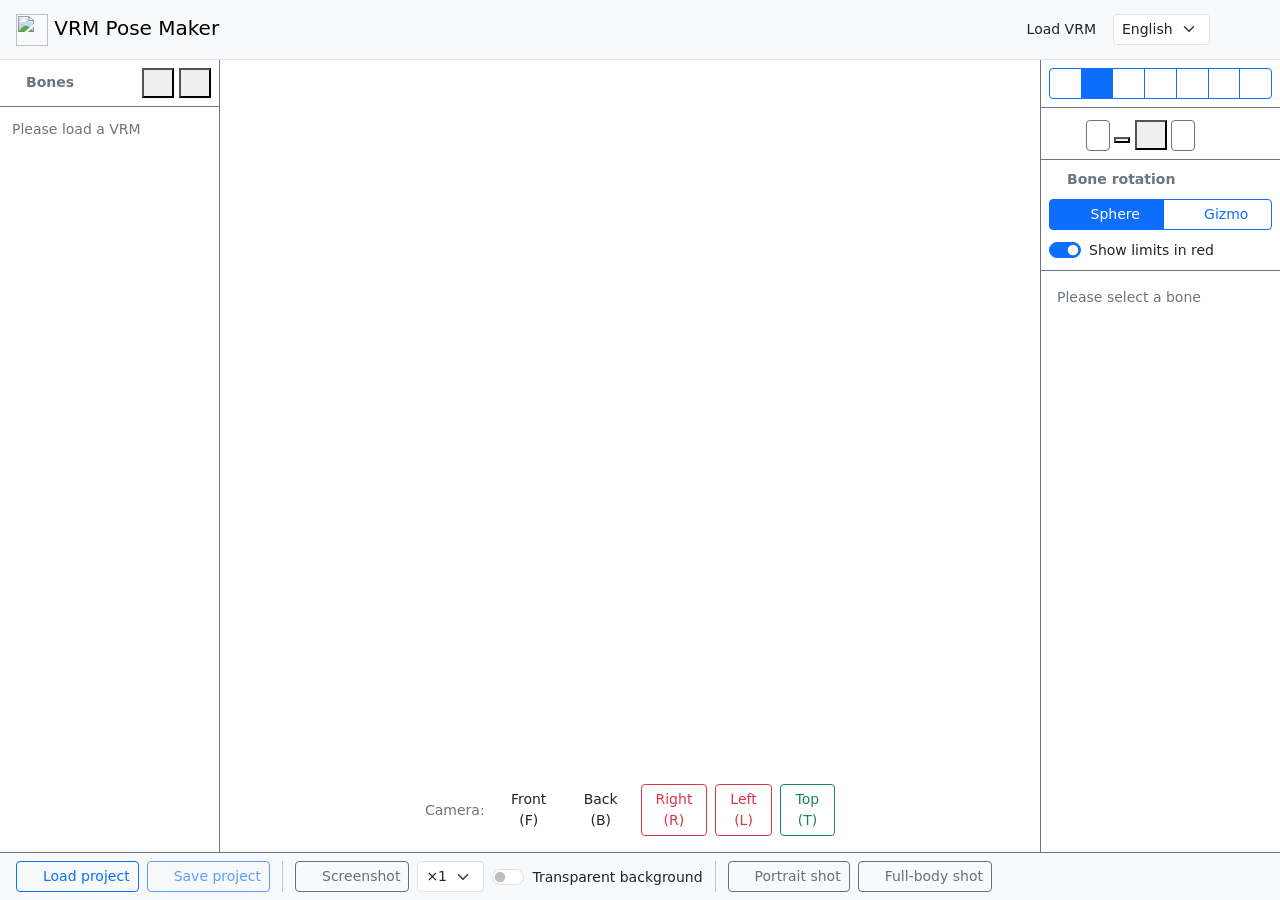
==== commit 1625037d: "split object/bones tab" ====
--- a/src/index.html
+++ b/src/index.html
@@ -163,9 +163,13 @@
       <div id="panel-right" class="bg-body border-start border-secondary d-flex flex-column" style="width:240px; min-width:200px;">
         <div class="p-2 border-bottom border-secondary">
           <div class="btn-group btn-group-sm w-100" role="group" aria-label="Switch right panel">
+            <input type="radio" class="btn-check" name="right-panel-tab" id="tab-object" autocomplete="off">
+            <label class="btn btn-outline-primary" for="tab-object" title="Object">
+              <svg width="1em" height="1em" fill="currentColor" aria-hidden="true"><use href="/vrm-pose-maker/icons/bootstrap-icons.svg#people"/></svg>
+            </label>
             <input type="radio" class="btn-check" name="right-panel-tab" id="tab-bone" autocomplete="off" checked>
-            <label class="btn btn-outline-primary" for="tab-bone" title="Bones / Object">
-              <svg width="1em" height="1em" fill="currentColor" aria-hidden="true"><use href="/vrm-pose-maker/icons/bootstrap-icons.svg#people"/></svg>
+            <label class="btn btn-outline-primary" for="tab-bone" title="Bones">
+              <svg width="1em" height="1em" fill="currentColor" aria-hidden="true"><use href="/vrm-pose-maker/icons/bootstrap-icons.svg#person-walking"/></svg>
             </label>
             <input type="radio" class="btn-check" name="right-panel-tab" id="tab-model" autocomplete="off">
             <label class="btn btn-outline-primary" for="tab-model" title="Poses">
@@ -216,8 +220,6 @@
           </div>
         </div>
 
-        <!-- Bones tab -->
-        <div id="panel-tab-bone" class="d-flex flex-column flex-grow-1 overflow-hidden">
         <div class="p-2 border-bottom border-secondary" id="selection-bar">
           <div id="selection-label" class="small text-secondary mb-1 text-truncate"></div>
           <div class="d-flex align-items-center justify-content-center gap-1">
@@ -238,6 +240,13 @@
           </div>
           <input type="file" id="input-object" accept=".glb,.gltf,.fbx" multiple class="d-none" />
         </div>
+        <!-- Object tab (placement of the selected model / object) -->
+        <div id="panel-tab-object" class="d-none flex-column flex-grow-1 overflow-auto p-2">
+          <div id="object-controls"></div>
+        </div>
+
+        <!-- Bones tab -->
+        <div id="panel-tab-bone" class="d-flex flex-column flex-grow-1 overflow-hidden">
         <div id="bone-body" class="d-flex flex-column flex-grow-1 overflow-hidden">
         <div class="p-2 border-bottom border-secondary">
           <div class="d-flex align-items-center justify-content-between">
@@ -299,9 +308,7 @@
           <div class="text-secondary small p-2">Please select a bone</div>
         </div>
         </div>
-        <div id="object-body" class="d-none flex-column flex-grow-1 overflow-auto p-2">
-          <div id="object-controls"></div>
-        </div>
+        <div id="bone-hint" class="d-none small text-secondary p-3">This tab edits the bones of a model. Select a model.</div>
         </div>
 
         <!-- Expressions tab -->
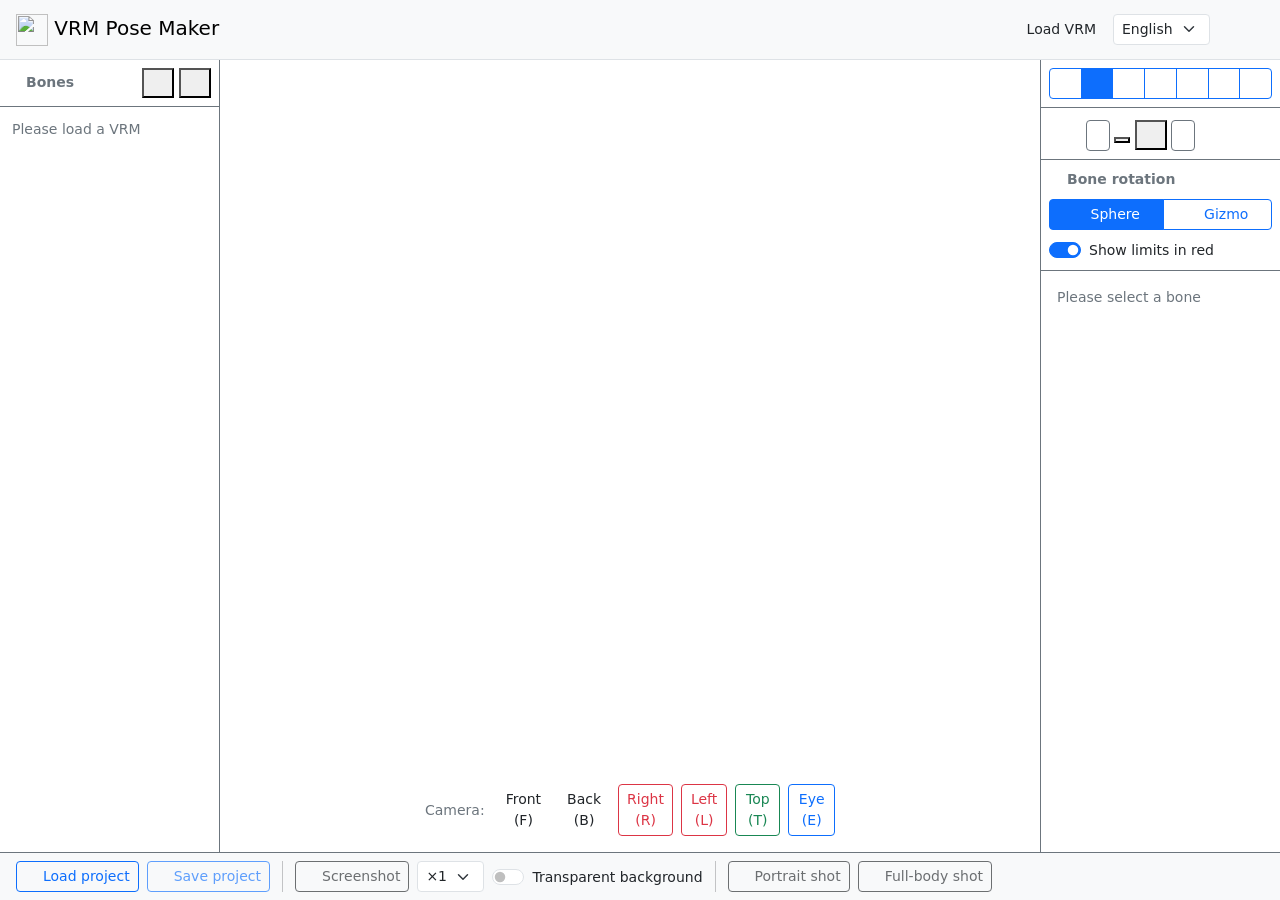
==== commit e59698a9: "eye vision" ====
--- a/src/index.html
+++ b/src/index.html
@@ -153,6 +153,7 @@
           <button id="btn-view-right" class="btn btn-sm btn-outline-danger"   title="View from the right">Right (R)</button>
           <button id="btn-view-left"  class="btn btn-sm btn-outline-danger"   title="View from the left">Left (L)</button>
           <button id="btn-view-top"   class="btn btn-sm btn-outline-success"  title="View from above">Top (T)</button>
+          <button id="btn-view-eye"   class="btn btn-sm btn-outline-primary"  title="View from the selected model's eyes (or from inside an object)">Eye (E)</button>
         </div>
 
         <!-- Selected bone hint -->
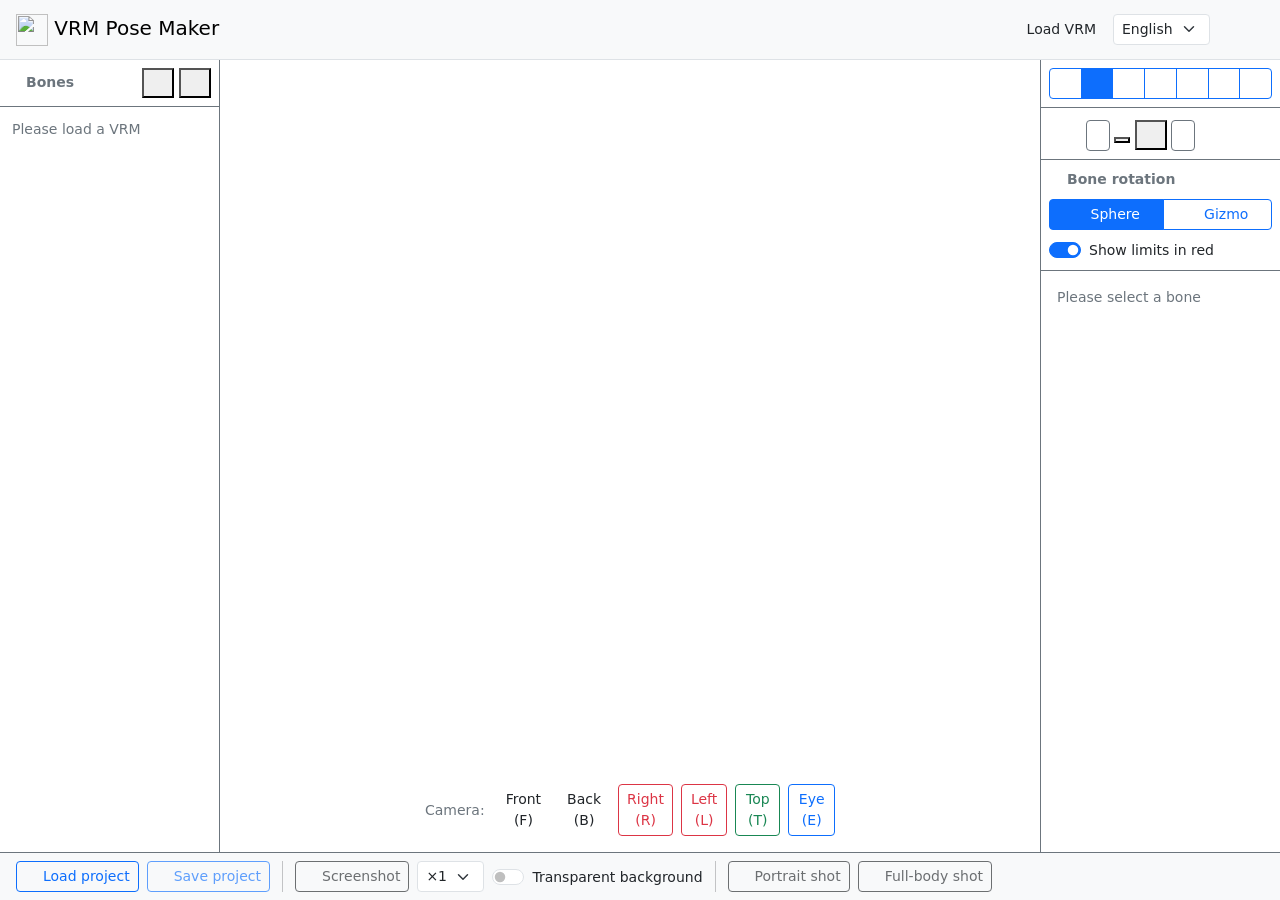
==== commit 2a83be6f: "favicon" ====
--- a/src/index.html
+++ b/src/index.html
@@ -77,6 +77,11 @@
     <link rel="modulepreload" href="/vrm-pose-maker/js/i18n.js" />
     <link rel="modulepreload" href="/vrm-pose-maker/js/model-picker.js" />
     <link rel="modulepreload" href="/vrm-pose-maker/js/gltf-loader.js" />
+
+    <link rel="icon" type="image/png" href="/vrm-pose-maker/favicon/favicon.png">
+    <link rel="icon" type="image/svg+xml" href="/vrm-pose-maker/favicon/favicon.svg">
+    <link rel="apple-touch-icon" sizes="180x180" href="/vrm-pose-maker/favicon/apple-touch-icon.png">
+    <link rel="manifest" href="/vrm-pose-maker/favicon/site.webmanifest">
 
     <!-- Bootstrap 5 -->
     <link class="drop-inline-css" href="https://cdn.jsdelivr.net/npm/bootstrap@5.3.8/dist/css/bootstrap.min.css" rel="stylesheet" />
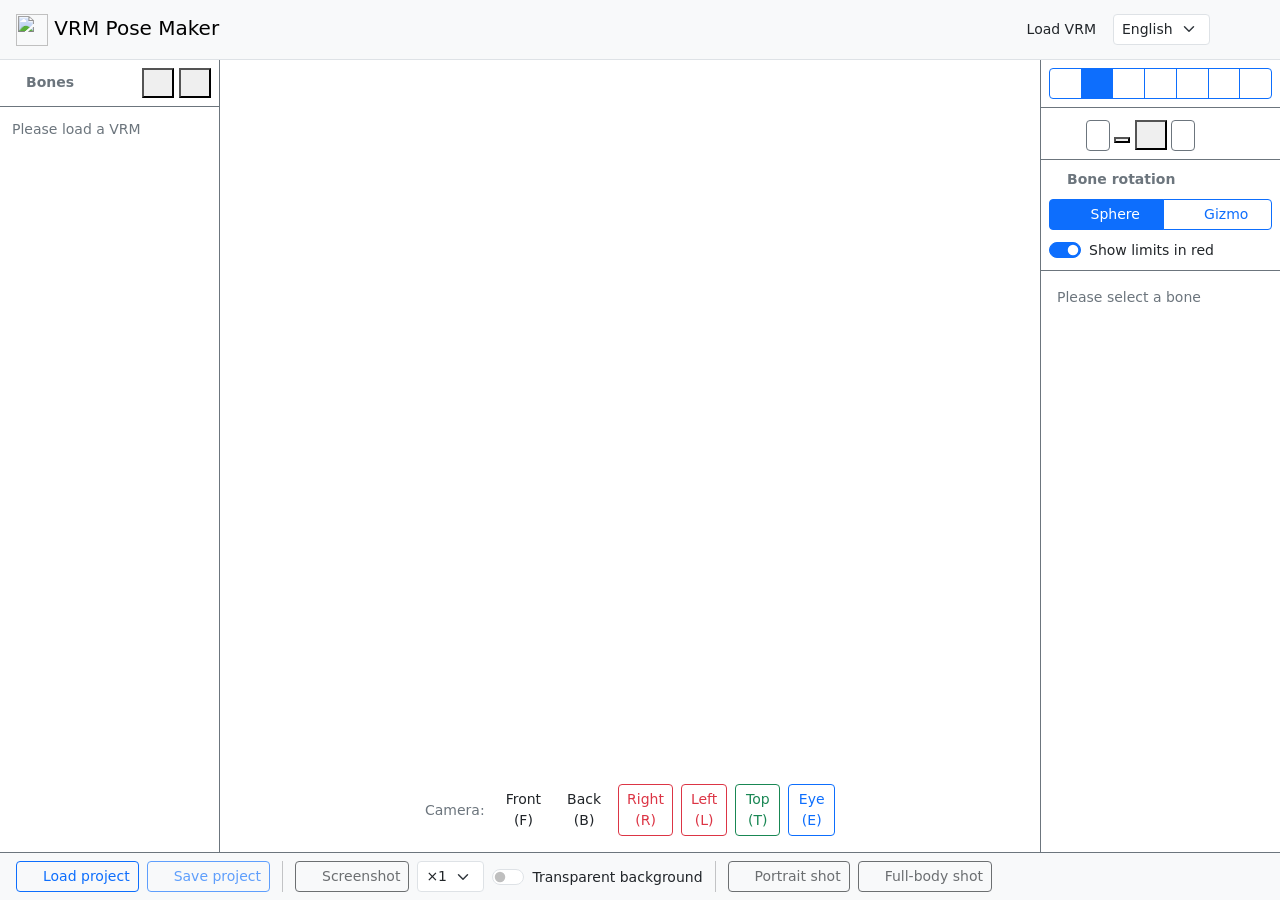
==== commit 738edb45: "IK foot" ====
--- a/src/index.html
+++ b/src/index.html
@@ -37,6 +37,17 @@
       gtag('config', 'G-F2179JXDYY');
     </script>
     <title>VRM Pose Maker</title>
+    <meta name="description" content="Pose VRM models in your browser: rotate bones with gizmos, move hands with IK, hold objects, and apply preset poses. Free, no installation." />
+    <link rel="canonical" href="https://marmooo.github.io/vrm-pose-maker/" />
+    <meta property="og:title" content="VRM Pose Maker" />
+    <meta property="og:site_name" content="VRM Pose Maker" />
+    <meta property="og:description" content="Pose VRM models in your browser: rotate bones with gizmos, move hands with IK, hold objects, and apply preset poses. Free, no installation." />
+    <meta property="og:type" content="website" />
+    <meta property="og:url" content="https://marmooo.github.io/vrm-pose-maker/" />
+    <meta property="og:image" content="https://marmooo.github.io/vrm-pose-maker/favicon/apple-touch-icon.png" />
+    <meta property="og:locale" content="en_US" />
+    <meta property="og:locale:alternate" content="ja_JP" />
+    <meta name="twitter:card" content="summary" />
     <link rel="alternate" hreflang="ja" href="/vrm-pose-maker/ja/" />
     <link rel="alternate" hreflang="en" href="/vrm-pose-maker/en/" />
     <link rel="alternate" hreflang="x-default" href="/vrm-pose-maker/" />
@@ -366,6 +377,10 @@
             </div>
             <hr class="border-secondary">
             <div class="small fw-bold text-secondary mb-2" title="Press "Set target", then press and drag over the canvas: the palm follows the surface under the pointer and is set when you release, facing the surface. Drag the colored dot the same way to fine-tune it. The hand stays on the dot even when you move the model. Turn the switch off to release the hand. Rotating the arm changes which way the elbow points.">Place hands (IK)</div>
+            <div class="form-check form-switch mb-2" title="When a hand cannot reach the target even by bending and squatting, the whole body walks toward it (the model's position moves). Turns around first if the target is behind.">
+              <input class="form-check-input" type="checkbox" role="switch" id="ik-walk" checked>
+              <label class="form-check-label small" for="ik-walk">Step toward the target</label>
+            </div>
             <div class="d-flex align-items-center gap-2 mb-2">
               <div class="form-check form-switch mb-0 flex-grow-1">
                 <input class="form-check-input" type="checkbox" role="switch" id="ik-leftHand">
@@ -483,6 +498,46 @@
             <div class="form-check form-switch mb-2" title="While you drag a dot to fine-tune it, only the arm moves and the body stays put.">
               <input class="form-check-input" type="checkbox" role="switch" id="ik-fix-trunk" checked>
               <label class="form-check-label small" for="ik-fix-trunk">Fix trunk when fine-tuning</label>
+            </div>
+            <hr class="border-secondary">
+            <div class="small fw-bold text-secondary mb-2" title="Press "Set target", then press and drag over the canvas to choose where the foot goes (floor, steps, objects). With a foot placed, the model stays where it is and keeps that foot there while the hands are solved (it does not step). Turn the switch off to release the foot. Rotate to turn the toes on the surface.">Place feet (IK)</div>
+            <div class="d-flex align-items-center gap-2 mb-2">
+              <div class="form-check form-switch mb-0 flex-grow-1">
+                <input class="form-check-input" type="checkbox" role="switch" id="ik-leftFoot">
+                <label class="form-check-label small" for="ik-leftFoot">Left foot</label>
+              </div>
+              <button type="button" class="btn btn-sm btn-outline-secondary" data-ik-place="leftFoot" title="Press and drag over the canvas to choose where the foot goes">Set target</button>
+            </div>
+            <div class="d-flex align-items-center gap-2 mb-2 ps-4" title="Which part of the foot touches the surface. Sole = heel and toes both touch, Heel only = toes raised, Toes only = heel raised (tiptoe).">
+              <label class="small text-secondary text-nowrap" for="ik-part-leftFoot">Touching part</label>
+              <select class="form-select form-select-sm" id="ik-part-leftFoot" disabled>
+                <option value="sole" selected>Sole (heel + toes)</option>
+                <option value="heel">Heel only</option>
+                <option value="toe">Toes only</option>
+              </select>
+            </div>
+            <div class="d-flex align-items-center gap-2 mb-2 ps-4" title="Turns which way the toes point on the surface. Only for feet placed on a surface.">
+              <label class="small text-secondary text-nowrap" for="ik-roll-leftFoot">Foot rotation</label>
+              <input type="range" class="form-range" id="ik-roll-leftFoot" min="-180" max="180" step="1" value="0" disabled>
+            </div>
+            <div class="d-flex align-items-center gap-2 mb-2">
+              <div class="form-check form-switch mb-0 flex-grow-1">
+                <input class="form-check-input" type="checkbox" role="switch" id="ik-rightFoot">
+                <label class="form-check-label small" for="ik-rightFoot">Right foot</label>
+              </div>
+              <button type="button" class="btn btn-sm btn-outline-secondary" data-ik-place="rightFoot" title="Press and drag over the canvas to choose where the foot goes">Set target</button>
+            </div>
+            <div class="d-flex align-items-center gap-2 mb-2 ps-4" title="Which part of the foot touches the surface. Sole = heel and toes both touch, Heel only = toes raised, Toes only = heel raised (tiptoe).">
+              <label class="small text-secondary text-nowrap" for="ik-part-rightFoot">Touching part</label>
+              <select class="form-select form-select-sm" id="ik-part-rightFoot" disabled>
+                <option value="sole" selected>Sole (heel + toes)</option>
+                <option value="heel">Heel only</option>
+                <option value="toe">Toes only</option>
+              </select>
+            </div>
+            <div class="d-flex align-items-center gap-2 mb-2 ps-4" title="Turns which way the toes point on the surface. Only for feet placed on a surface.">
+              <label class="small text-secondary text-nowrap" for="ik-roll-rightFoot">Foot rotation</label>
+              <input type="range" class="form-range" id="ik-roll-rightFoot" min="-180" max="180" step="1" value="0" disabled>
             </div>
             <div id="ik-hint" class="small text-info mb-2 d-none">Press and drag on the canvas to choose the spot; release to confirm (Esc to cancel)</div>
             <hr class="border-secondary">
